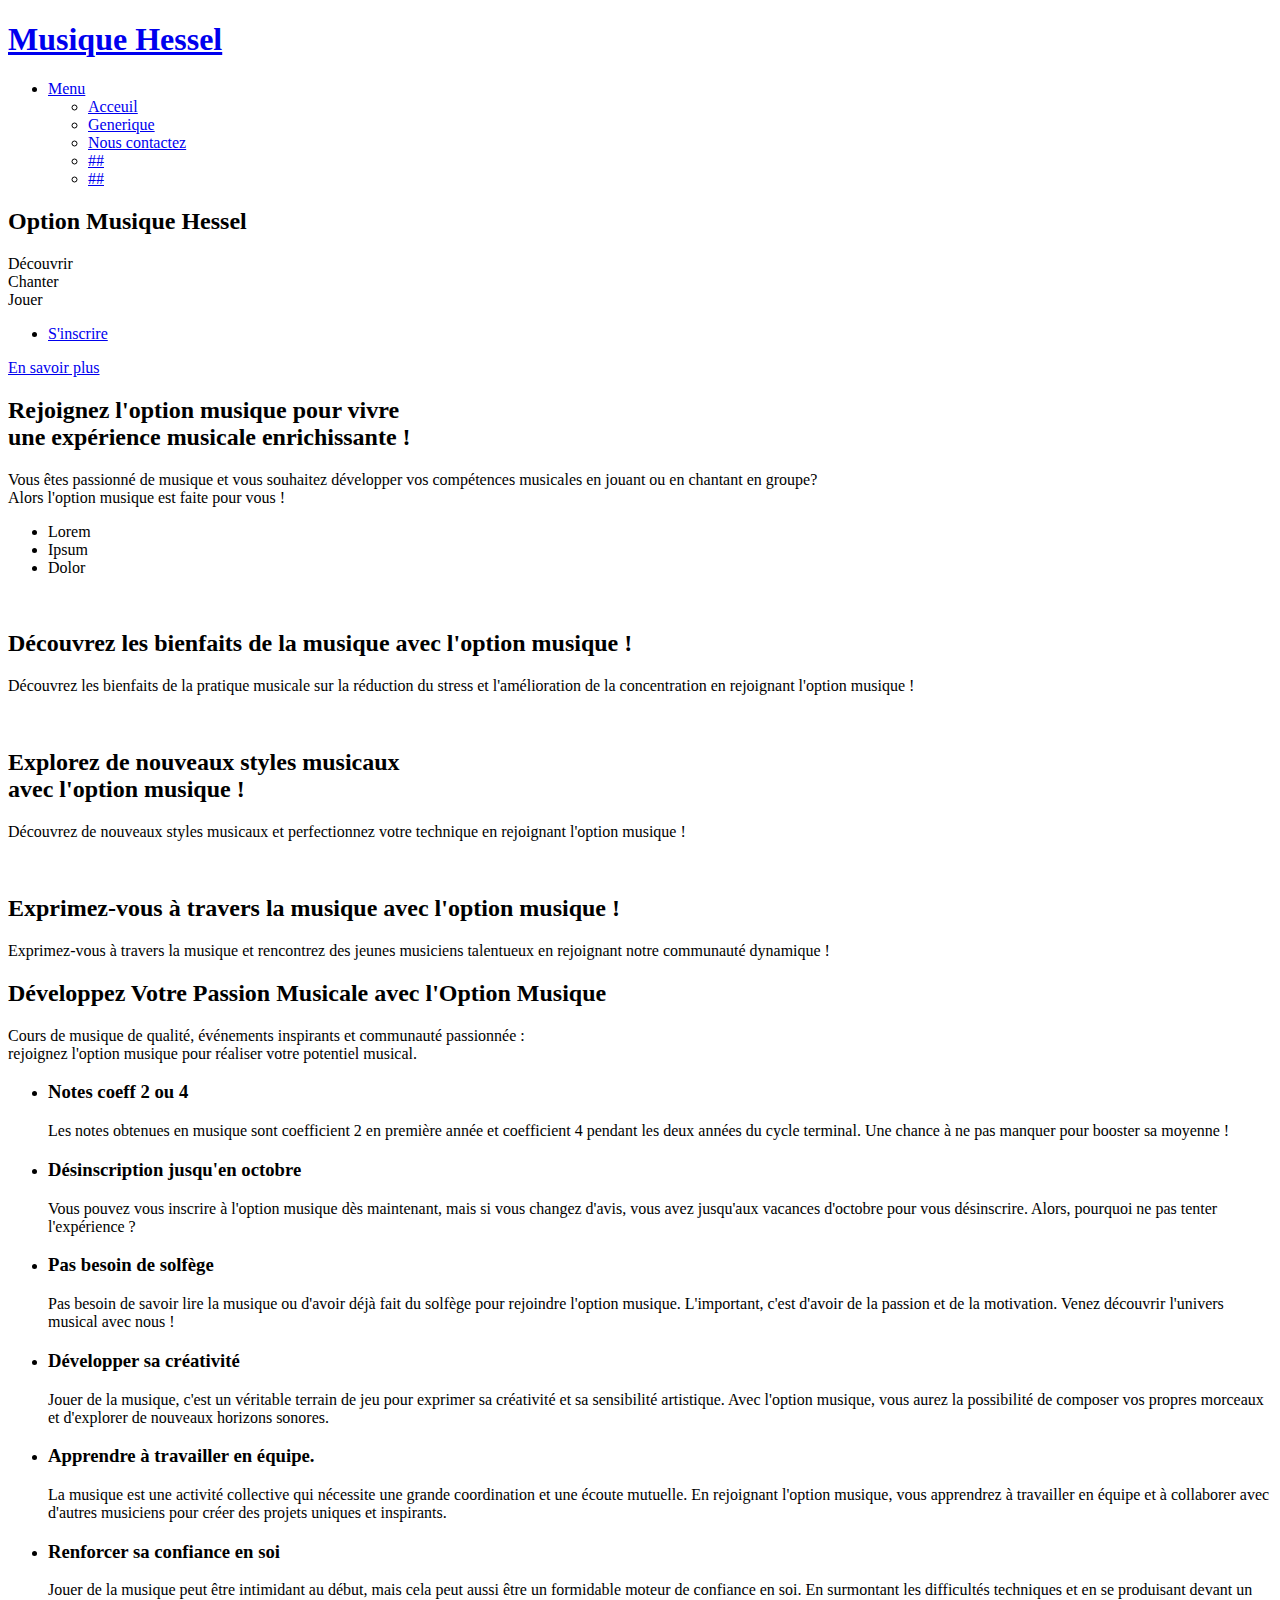
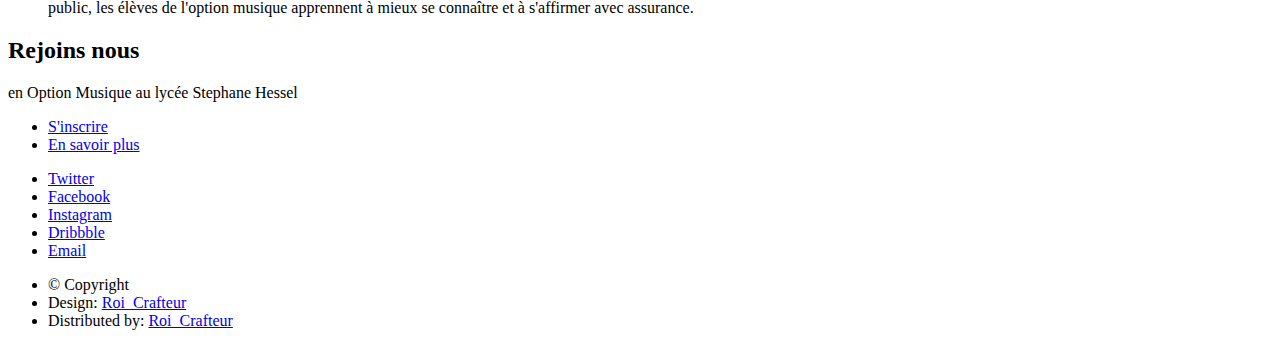
==== index.html @ 81f8ff30 "changement pour lilou" ====
<!DOCTYPE HTML>
<!--
	 Musique Hessel 	
-->
<html>

<head>
	<title>Musique Hessel</title>
	<meta charset="utf-8" />
	<meta name="viewport" content="width=device-width, initial-scale=1, user-scalable=no" />
	<link rel="stylesheet" href="assets/css/main.css" />
	<noscript>
		<link rel="stylesheet" href="assets/css/noscript.css" />
	</noscript>
</head>

<body class="landing is-preload">

	<!-- Page Wrapper -->
	<div id="page-wrapper">

		<!-- Header -->
		<header id="header" class="alt">
			<h1><a href="index.html">Musique Hessel</a></h1>
			<nav id="nav">
				<ul>
					<li class="special">
						<a href="#menu" class="menuToggle"><span>Menu</span></a>
						<div id="menu">
							<ul>
								<li><a href="index.html">Acceuil</a></li>
								<li><a href="generic.html">Generique</a></li>
								<li><a href="elements.html">Nous contactez</a></li>
								<li><a href="#">##</a></li>
								<li><a href="#">##</a></li>
							</ul>
						</div>
					</li>
				</ul>
			</nav>
		</header>

		<!-- Banner -->
		<section id="banner">
			<div class="inner">
				<h2> Option Musique Hessel</h2>
				<p>Découvrir <br />
					Chanter<br />
					Jouer</p>
				<ul class="actions special">
					<li><a href="elements.html" class="button primary">S'inscrire</a></li>
				</ul>
			</div>
			<a href="#one" class="more scrolly">En savoir plus</a>
		</section>

		<!-- One -->
		<section id="one" class="wrapper style1 special">
			<div class="inner">
				<header class="major">
					<h2>Rejoignez l'option musique pour vivre <br />
						une expérience musicale enrichissante !</h2>
					<p>Vous êtes passionné de musique 
						et vous souhaitez développer vos compétences musicales en jouant ou en chantant en groupe?<br />
						Alors l'option musique est faite pour vous !</p>
				</header>
				<ul class="icons major">
					<li><span class="icon fa-heart major style1"><span class="label">Lorem</span></span></li>
					<li><span class="icon fa-gem major style2"><span class="label">Ipsum</span></span></li>
					<li><span class="icon fa-heart major style3"><span class="label">Dolor</span></span></li>
				</ul>
			</div>
		</section>

		<!-- Two -->
		<section id="two" class="wrapper alt style2">
			<section class="spotlight">
				<div class="image"><img src="images/pic01.jpg" alt="" /></div>
				<div class="content">
					<h2>Découvrez les bienfaits de la musique avec l'option musique !<br />
						</h2>
					<p>Découvrez les bienfaits de la pratique musicale sur la réduction du stress et l'amélioration de la concentration en rejoignant l'option musique !</p>
				</div>
			</section>
			<section class="spotlight">
				<div class="image"><img src="images/pic02.jpg" alt="" /></div>
				<div class="content">
					<h2>Explorez de nouveaux styles musicaux  <br />
						avec l'option musique !</h2>
					<p>Découvrez de nouveaux styles musicaux et perfectionnez votre technique en rejoignant l'option musique !</p>
				</div>
			</section>
			<section class="spotlight">
				<div class="image"><img src="images/pic03.jpg" alt="" /></div>
				<div class="content">
					<h2>Exprimez-vous à travers la musique avec l'option musique !</h2>
					<p>Exprimez-vous à travers la musique et rencontrez des jeunes musiciens talentueux en rejoignant notre communauté dynamique !</p>
				</div>
			</section>
		</section>

		<!-- Three -->
		<section id="three" class="wrapper style3 special">
			<div class="inner">
				<header class="major">
					<h2>Développez Votre Passion Musicale avec l'Option Musique</h2>
					<p>Cours de musique de qualité, événements inspirants et communauté passionnée :<br />
						rejoignez l'option musique pour réaliser votre potentiel musical.</p>
				</header>
				<ul class="features">
					<li class="icon fa-paper-plane">
						<h3>Notes coeff 2 ou 4</h3>
						<p>Les notes obtenues en musique sont coefficient 2 en première année et coefficient 4 pendant les deux années du cycle terminal. 
							Une chance à ne pas manquer pour booster sa moyenne !</p>
					</li>
					<li class="icon solid fa-laptop">
						<h3>Désinscription jusqu'en octobre</h3>
						<p>Vous pouvez vous inscrire à l'option musique dès maintenant, mais si vous changez d'avis, vous avez jusqu'aux vacances d'octobre pour vous désinscrire.
							 Alors, pourquoi ne pas tenter l'expérience ?</p>
					</li>
					<li class="icon solid fa-code">
						<h3>Pas besoin de solfège</h3>
						<p>Pas besoin de savoir lire la musique ou d'avoir déjà fait du solfège pour rejoindre l'option musique. L'important, c'est d'avoir de la passion et de la motivation. 
							Venez découvrir l'univers musical avec nous !</p>
					</li>
					<li class="icon solid fa-headphones-alt">
						<h3>Développer sa créativité</h3>
						<p>Jouer de la musique, c'est un véritable terrain de jeu pour exprimer sa créativité et sa sensibilité artistique. Avec l'option musique, vous aurez la possibilité de composer vos propres morceaux et d'explorer de nouveaux horizons sonores.</p>
					</li>
					<li class="icon fa-heart">
						<h3>Apprendre à travailler en équipe.</h3>
						<p>La musique est une activité collective qui nécessite une grande coordination et une écoute mutuelle. En rejoignant l'option musique, vous apprendrez à travailler en équipe et à collaborer avec d'autres musiciens pour créer des projets uniques et inspirants.</p>
					</li>
					<li class="icon fa-flag">
						<h3>Renforcer sa confiance en soi</h3>
						<p>Jouer de la musique peut être intimidant au début, mais cela peut aussi être un formidable moteur de confiance en soi. En surmontant les difficultés techniques et en se produisant devant un public, les élèves de l'option musique apprennent à mieux se connaître et à s'affirmer avec assurance.</p>
					</li>
				</ul>
			</div>
		</section>

		<!-- CTA -->
		<section id="cta" class="wrapper style4">
			<div class="inner">
				<header>
					<h2>Rejoins nous</h2>
					<p>en Option Musique au lycée Stephane Hessel</p>
				</header>
				<ul class="actions stacked">
					<li><a href="elements.html" class="button fit primary">S'inscrire</a></li>
					<li><a href="generic.html" class="button fit">En savoir plus</a></li>
				</ul>
			</div>
		</section>

		<!-- Footer -->
		<footer id="footer">
			<ul class="icons">
				<li><a href="#" class="icon brands fa-twitter"><span class="label">Twitter</span></a></li>
				<li><a href="#" class="icon brands fa-facebook-f"><span class="label">Facebook</span></a></li>
				<li><a href="#" class="icon brands fa-instagram"><span class="label">Instagram</span></a></li>
				<li><a href="#" class="icon brands fa-dribbble"><span class="label">Dribbble</span></a></li>
				<li><a href="#" class="icon solid fa-envelope"><span class="label">Email</span></a></li>
			</ul>
			<ul class="copyright">
				<li>&copy; Copyright</li>
				<li>Design: <a href="#">Roi_Crafteur</a></li>
				<li>Distributed by: <a href="#">Roi_Crafteur</a></li>
			</ul>
		</footer>

	</div>

	<!-- Scripts -->
	<script src="assets/js/jquery.min.js"></script>
	<script src="assets/js/jquery.scrollex.min.js"></script>
	<script src="assets/js/jquery.scrolly.min.js"></script>
	<script src="assets/js/browser.min.js"></script>
	<script src="assets/js/breakpoints.min.js"></script>
	<script src="assets/js/util.js"></script>
	<script src="assets/js/main.js"></script>

</body>

</html>
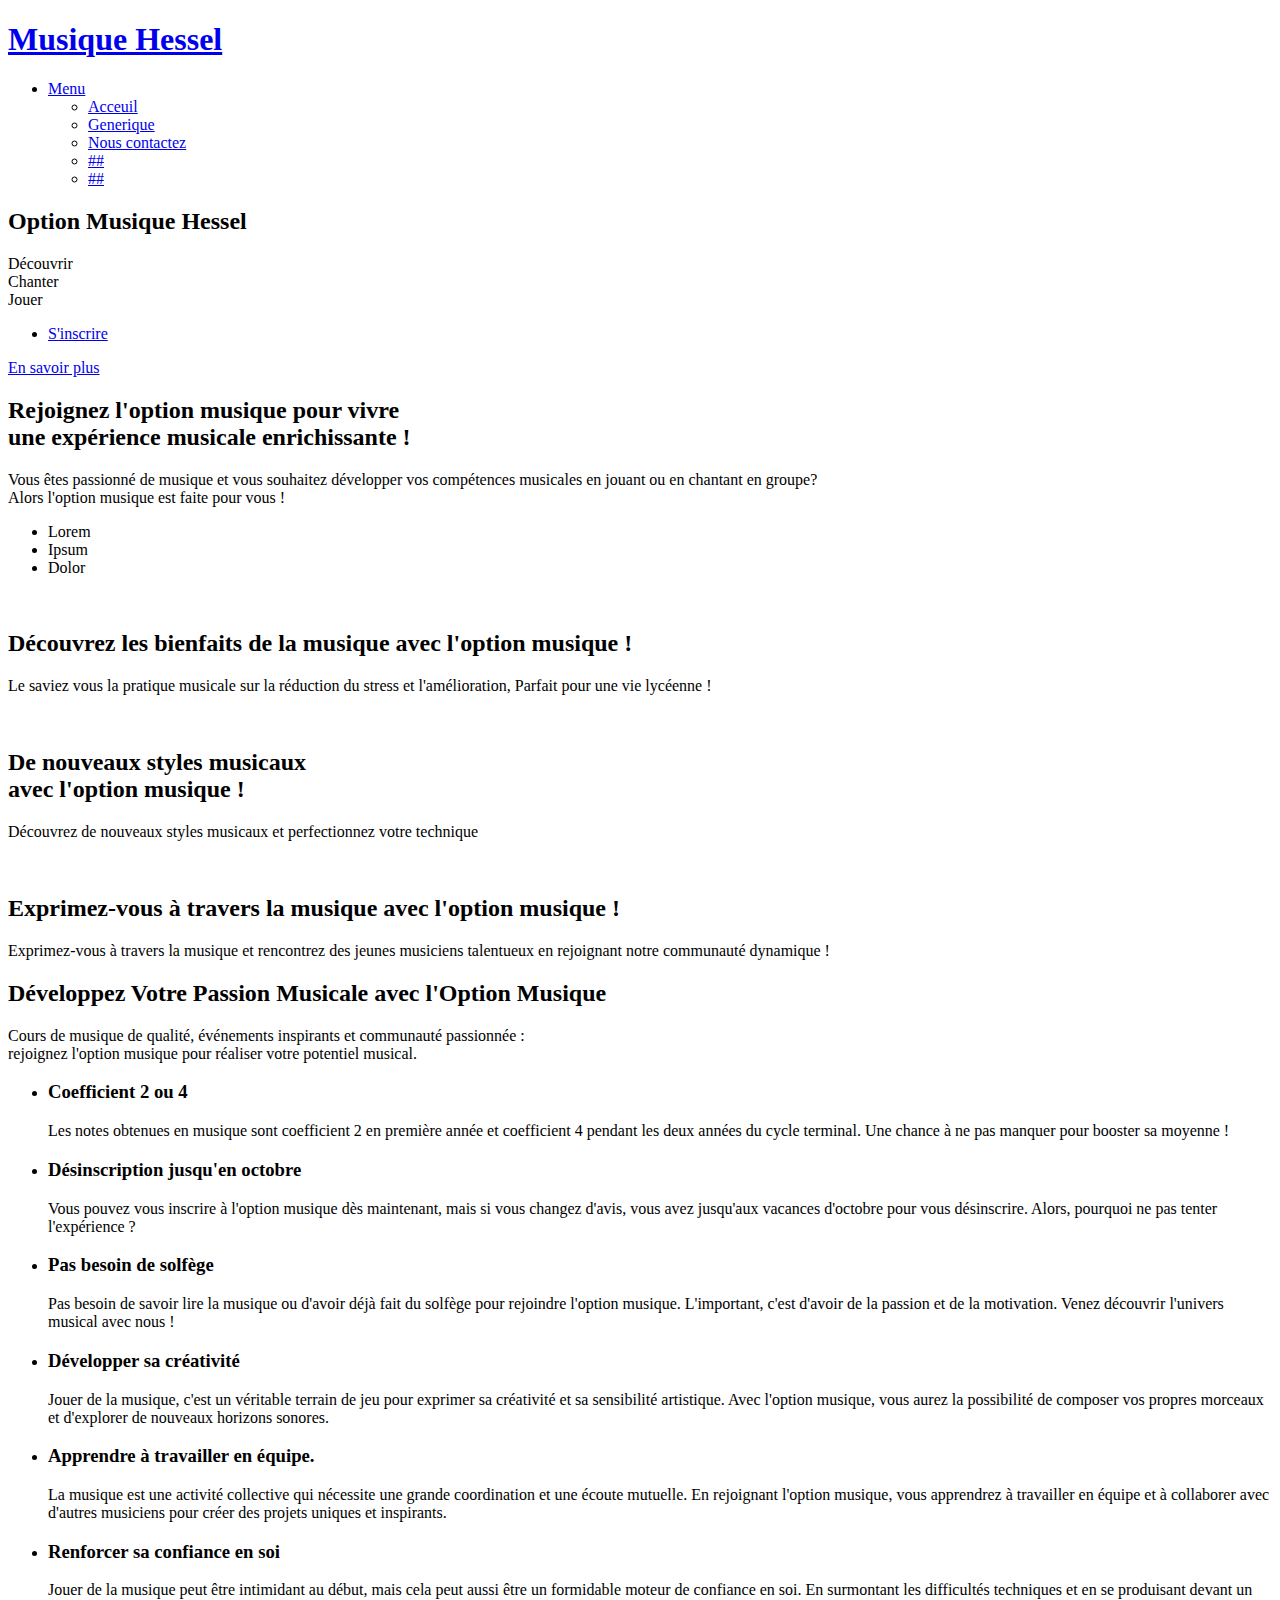
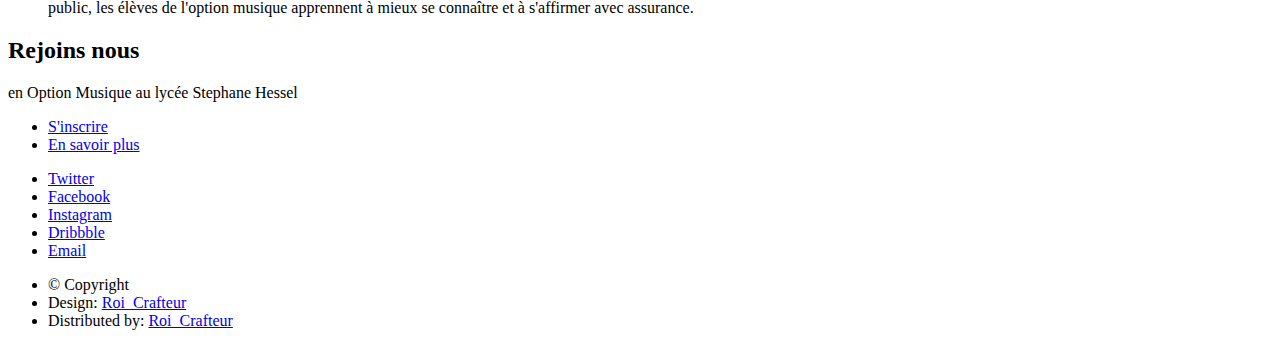
==== commit a28df595: "changement texte recidive" ====
--- a/index.html
+++ b/index.html
@@ -79,15 +79,15 @@
 				<div class="content">
 					<h2>Découvrez les bienfaits de la musique avec l'option musique !<br />
 						</h2>
-					<p>Découvrez les bienfaits de la pratique musicale sur la réduction du stress et l'amélioration de la concentration en rejoignant l'option musique !</p>
+					<p>Le saviez vous la pratique musicale sur la réduction du stress et l'amélioration, Parfait pour une vie lycéenne !</p>
 				</div>
 			</section>
 			<section class="spotlight">
 				<div class="image"><img src="images/pic02.jpg" alt="" /></div>
 				<div class="content">
-					<h2>Explorez de nouveaux styles musicaux  <br />
+					<h2>De nouveaux styles musicaux  <br />
 						avec l'option musique !</h2>
-					<p>Découvrez de nouveaux styles musicaux et perfectionnez votre technique en rejoignant l'option musique !</p>
+					<p>Découvrez de nouveaux styles musicaux et perfectionnez votre technique </p>
 				</div>
 			</section>
 			<section class="spotlight">
@@ -109,7 +109,7 @@
 				</header>
 				<ul class="features">
 					<li class="icon fa-paper-plane">
-						<h3>Notes coeff 2 ou 4</h3>
+						<h3>Coefficient 2 ou 4</h3>
 						<p>Les notes obtenues en musique sont coefficient 2 en première année et coefficient 4 pendant les deux années du cycle terminal. 
 							Une chance à ne pas manquer pour booster sa moyenne !</p>
 					</li>
